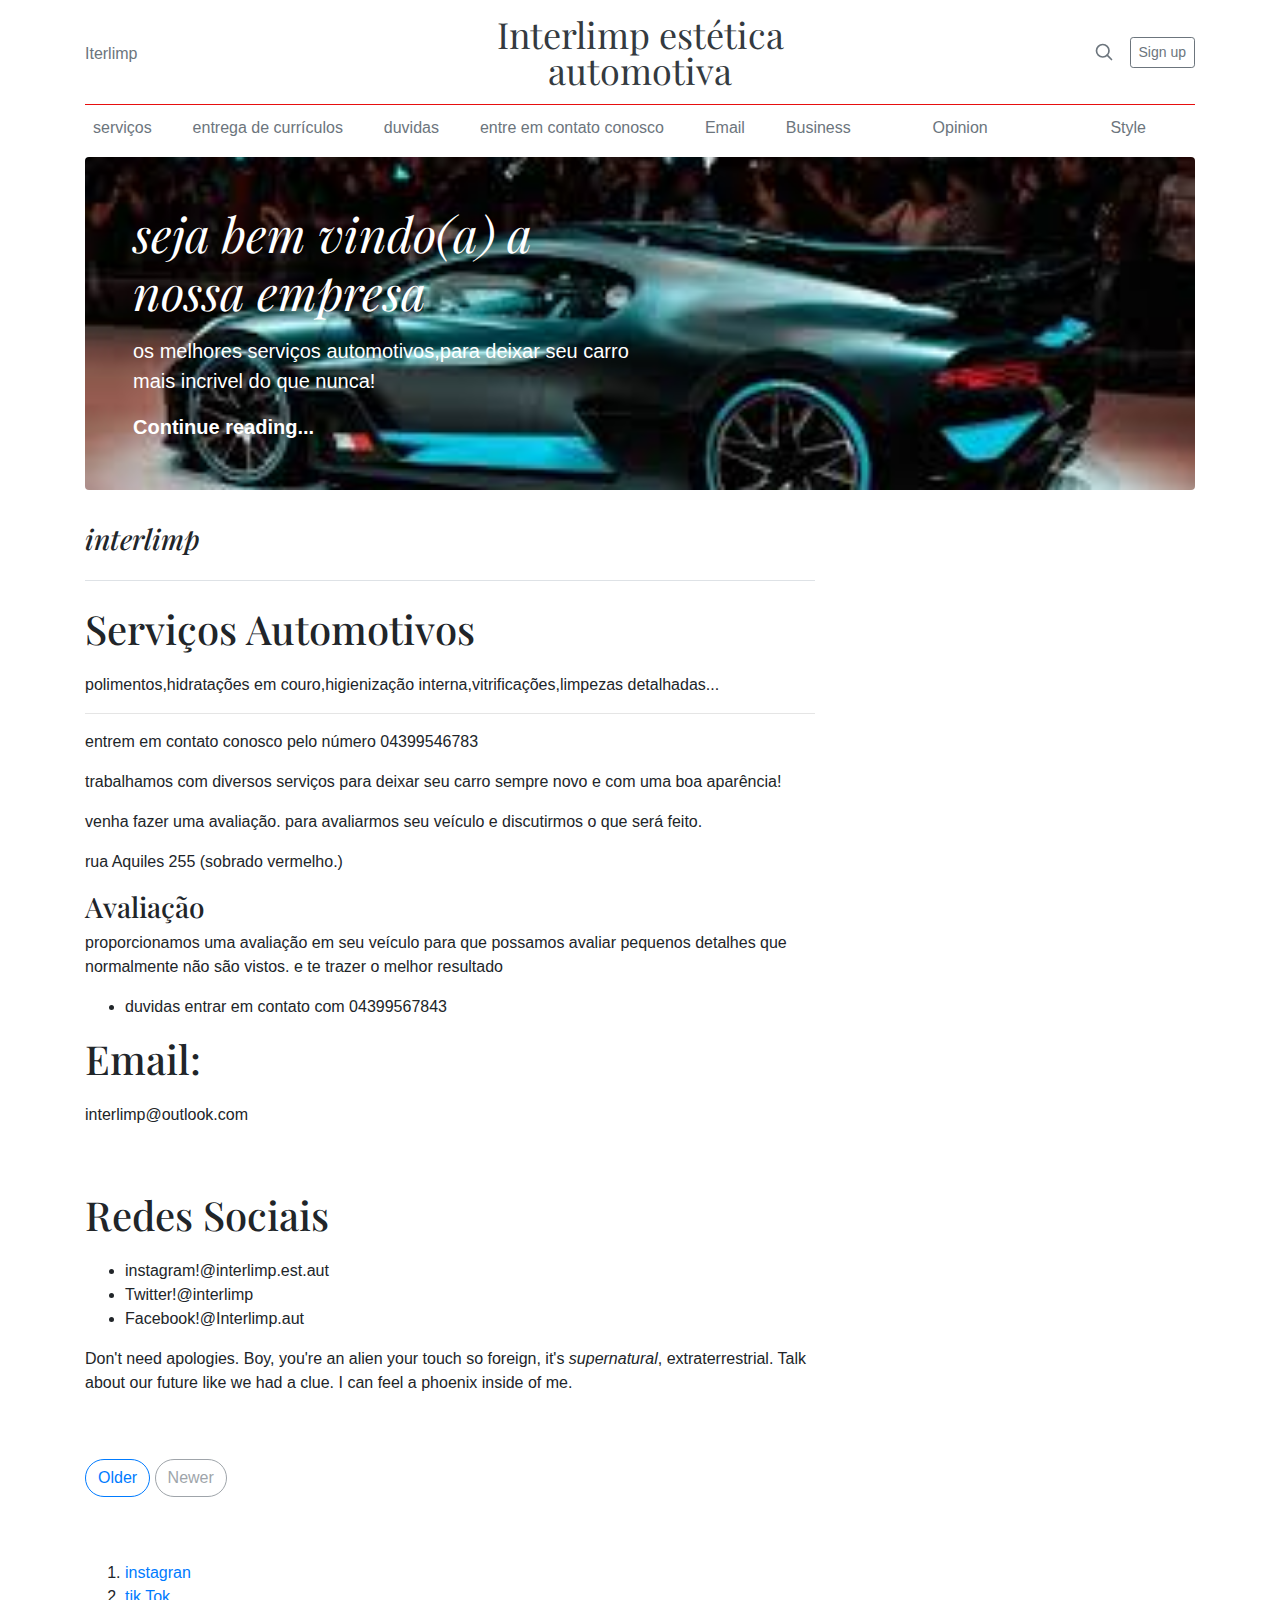
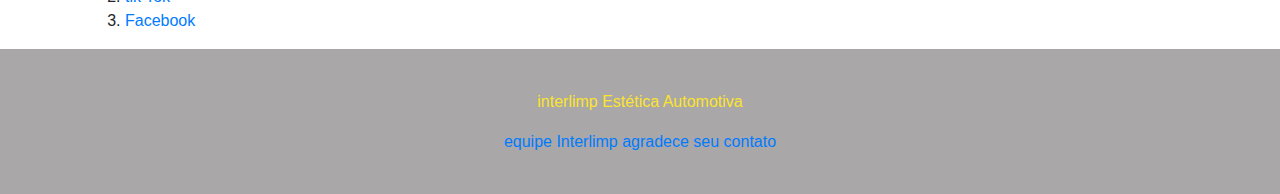
==== index.html @ d307f8e6 "02/05/2023" ====
<!doctype html>
<html lang="en">

<head>
  <meta charset="utf-8">
  <meta name="viewport" content="width=device-width, initial-scale=1, shrink-to-fit=no">
  <meta name="description" content="">
  <meta name="author" content="Mark Otto, Jacob Thornton, and Bootstrap contributors">
  <meta name="generator" content="Hugo 0.101.0">
  <title>Blog Template · Bootstrap v4.6</title>

  <link rel="canonical" href="https://getbootstrap.com/docs/4.6/examples/blog/">



  <!-- Bootstrap core CSS -->
  <link href="assets/dist/css/bootstrap.min.css" rel="stylesheet">



  <style>
    .jumbotron {
      background-size: cover;
      background-position: center;
    }

    .bd-placeholder-img {
      font-size: 1.125rem;
      text-anchor: middle;
      -webkit-user-select: none;
      -moz-user-select: none;
      -ms-user-select: none;
      user-select: none;
    }

    @media (min-width: 768px) {
      .bd-placeholder-img-lg {
        font-size: 3.5rem;
      }
    }
  </style>


  <!-- Custom styles for this template -->
  <link href="https://fonts.googleapis.com/css?family=Playfair&#43;Display:700,900" rel="stylesheet">
  <!-- Custom styles for this template -->
  <link href="blog.css" rel="stylesheet">
</head>

<body>

  <div class="container">
    <header class="blog-header py-3">
      <div class="row flex-nowrap justify-content-between align-items-center">
        <div class="col-4 pt-1">
          <a class="text-muted" href="#">Iterlimp</a>
        </div>
        <div class="col-4 text-center">
          <a class="blog-header-logo text-dark" href="#">Interlimp estética automotiva</a>
        </div>
        <div class="col-4 d-flex justify-content-end align-items-center">
          <a class="text-muted" href="#" aria-label="Search">
            <svg xmlns="http://www.w3.org/2000/svg" width="20" height="20" fill="none" stroke="currentColor"
              stroke-linecap="round" stroke-linejoin="round" stroke-width="2" class="mx-3" role="img"
              viewBox="0 0 24 24" focusable="false">
              <title>Search</title>
              <circle cx="10.5" cy="10.5" r="7.5" />
              <path d="M21 21l-5.2-5.2" />
            </svg>
          </a>
          <a class="btn btn-sm btn-outline-secondary" href="#">Sign up</a>
        </div>
      </div>
    </header>

    <div class="nav-scroller py-1 mb-2">
      <nav class="nav d-flex justify-content-between">
        <a class="p-2 text-muted" href="#">serviços</a>
        <a class="p-2 text-muted" href="#">entrega de currículos</a>
        <a class="p-2 text-muted" href="#">duvidas</a>
        <a class="p-2 text-muted" href="#">entre em contato conosco</a>
        <a class="p-2 text-muted" href="#">Email</a>
        <a class="p-2 text-muted" href="#">Business</a>
        <a class="p-2 text-muted" href="#"></a>
        <a class="p-2 text-muted" href="#">Opinion</a>
        <a class="p-2 text-muted" href="#"></a>
        <a class="p-2 text-muted" href="#"></a>
        <a class="p-2 text-muted" href="#">Style</a>
        <a class="p-2 text-muted" href="#"></a>
      </nav>
    </div>

    <div class="jumbotron p-4 p-md-5 text-white rounded bg-dark"  style="background-image: url('img/images.jpg');">
      <div class="col-md-6 px-0">
        <h1 class="display-4 font-italic">seja bem vindo(a) a nossa empresa</h1>
        <p class="lead my-3">os melhores serviços automotivos,para deixar seu carro mais incrivel do que nunca!</p>
        <p class="lead mb-0"><a href="#" class="text-white font-weight-bold">Continue reading...</a></p>
      </div>
    </div>


  </div>

  <main role="main" class="container">
    <div class="row">
      <div class="col-md-8 blog-main">
        <h3 class="pb-4 mb-4 font-italic border-bottom">
          interlimp
        </h3>

        <div class="blog-post">
          <h2 class="blog-post-title">Serviços Automotivos</h2>
          <p class="blog-post-meta"> <a href="#"></a></p>

          <p>polimentos,hidratações em couro,higienização interna,vitrificações,limpezas detalhadas...
            <hr>
          <p>entrem em contato conosco pelo número 04399546783
          <p>trabalhamos com diversos serviços para deixar seu carro sempre novo e com uma boa aparência!
          <p>venha fazer uma avaliação. para avaliarmos seu veículo e discutirmos o que será feito.
          <p>rua Aquiles 255 (sobrado vermelho.)
          <p></p>
          <h3>Avaliação</h3>
          <p>proporcionamos uma avaliação em seu veículo para que possamos avaliar pequenos detalhes que normalmente não
            são vistos. e te trazer o melhor resultado
          <p>
          <ul>
            <li>duvidas entrar em contato com 04399567843</li>
          </ul>
          <div class="blog-post">
            <h2 class="blog-post-title">Email:</h2>
            <p class="blog-post-meta"><a href="#"></a></p>
            <p>interlimp@outlook.com</p>
            <p></p>
          </div><!-- /.blog-post -->

          <div class="blog-post">
            <h2 class="blog-post-title">Redes Sociais</h2>
            <p class="blog-post-meta"> <a href="#"></a></p>

            <ul>
              <li>instagram!@interlimp.est.aut</li>
              <li>Twitter!@interlimp</li>
              <li>Facebook!@Interlimp.aut</li>
            </ul>
            <p>Don't need apologies. Boy, you're an alien your touch so foreign, it's <em>supernatural</em>,
              extraterrestrial. Talk about our future like we had a clue. I can feel a phoenix inside of me.</p>
          </div><!-- /.blog-post -->

          <nav class="blog-pagination">
            <a class="btn btn-outline-primary" href="#">Older</a>
            <a class="btn btn-outline-secondary disabled">Newer</a>
          </nav>

        </div><!-- /.blog-main -->

        <anside>


          <ol>
            <li><a href="#">instagran</a></li>
            <li><a href="#">tik Tok</a></li>
            <li><a href="#">Facebook</a></li>
          </ol>
          </aside><!-- /.blog-sidebar -->

      </div><!-- /.row -->

  </main><!-- /.container -->

  <footer class="blog-footer">
    <p>interlimp Estética Automotiva <a href="https://getbootstrap.com/"></a> <a href="https://twitter.com/mdo"></a></p>
    <p>
      <a href="#">equipe Interlimp agradece seu contato</a>
    </p>
  </footer>



</body>

</html>
---- blog.css ----
/* stylelint-disable selector-list-comma-newline-after */

.blog-header {
  line-height: 1;
  border-bottom: 1px solid #e70e0e;
}

.blog-header-logo {
  font-family: "Playfair Display", Georgia, "Times New Roman", serif;
  font-size: 2.25rem;
}

.blog-header-logo:hover {
  text-decoration: none;
}

h1, h2, h3, h4, h5, h6 {
  font-family: "Playfair Display", Georgia, "Times New Roman", serif;
}

.display-4 {
  font-size: 2.5rem;
}
@media (min-width: 768px) {
  .display-4 {
    font-size: 3rem;
  }
}

.nav-scroller {
  position: relative;
  z-index: 2;
  height: 2.75rem;
  overflow-y: hidden;
}

.nav-scroller .nav {
  display: -ms-flexbox;
  display: flex;
  -ms-flex-wrap: nowrap;
  flex-wrap: nowrap;
  padding-bottom: 1rem;
  margin-top: -1px;
  overflow-x: auto;
  text-align: center;
  white-space: nowrap;
  -webkit-overflow-scrolling: touch;
}

.nav-scroller .nav-link {
  padding-top: .75rem;
  padding-bottom: .75rem;
  font-size: .875rem;
}

.card-img-right {
  height: 100%;
  border-radius: 0 3px 3px 0;
}

.flex-auto {
  -ms-flex: 0 0 auto;
  flex: 0 0 auto;
}

.h-250 { height: 250px; }
@media (min-width: 768px) {
  .h-md-250 { height: 250px; }
}

/* Pagination */
.blog-pagination {
  margin-bottom: 4rem;
}
.blog-pagination > .btn {
  border-radius: 2rem;
}

/*
 * Blog posts
 */
.blog-post {
  margin-bottom: 4rem;
}
.blog-post-title {
  margin-bottom: .25rem;
  font-size: 2.5rem;
}
.blog-post-meta {
  margin-bottom: 1.25rem;
  color: #ea0101e8;
}

/*
 * Footer
 */
.blog-footer {
  padding: 2.5rem 0;
  color: #fce42c;
  text-align: center;
  background-color: hwb(0 55% 44% / 0.765);
  border-top: .05rem solid #a8a5a2;
}
.blog-footer p:last-child {
  margin-bottom: 0;
}
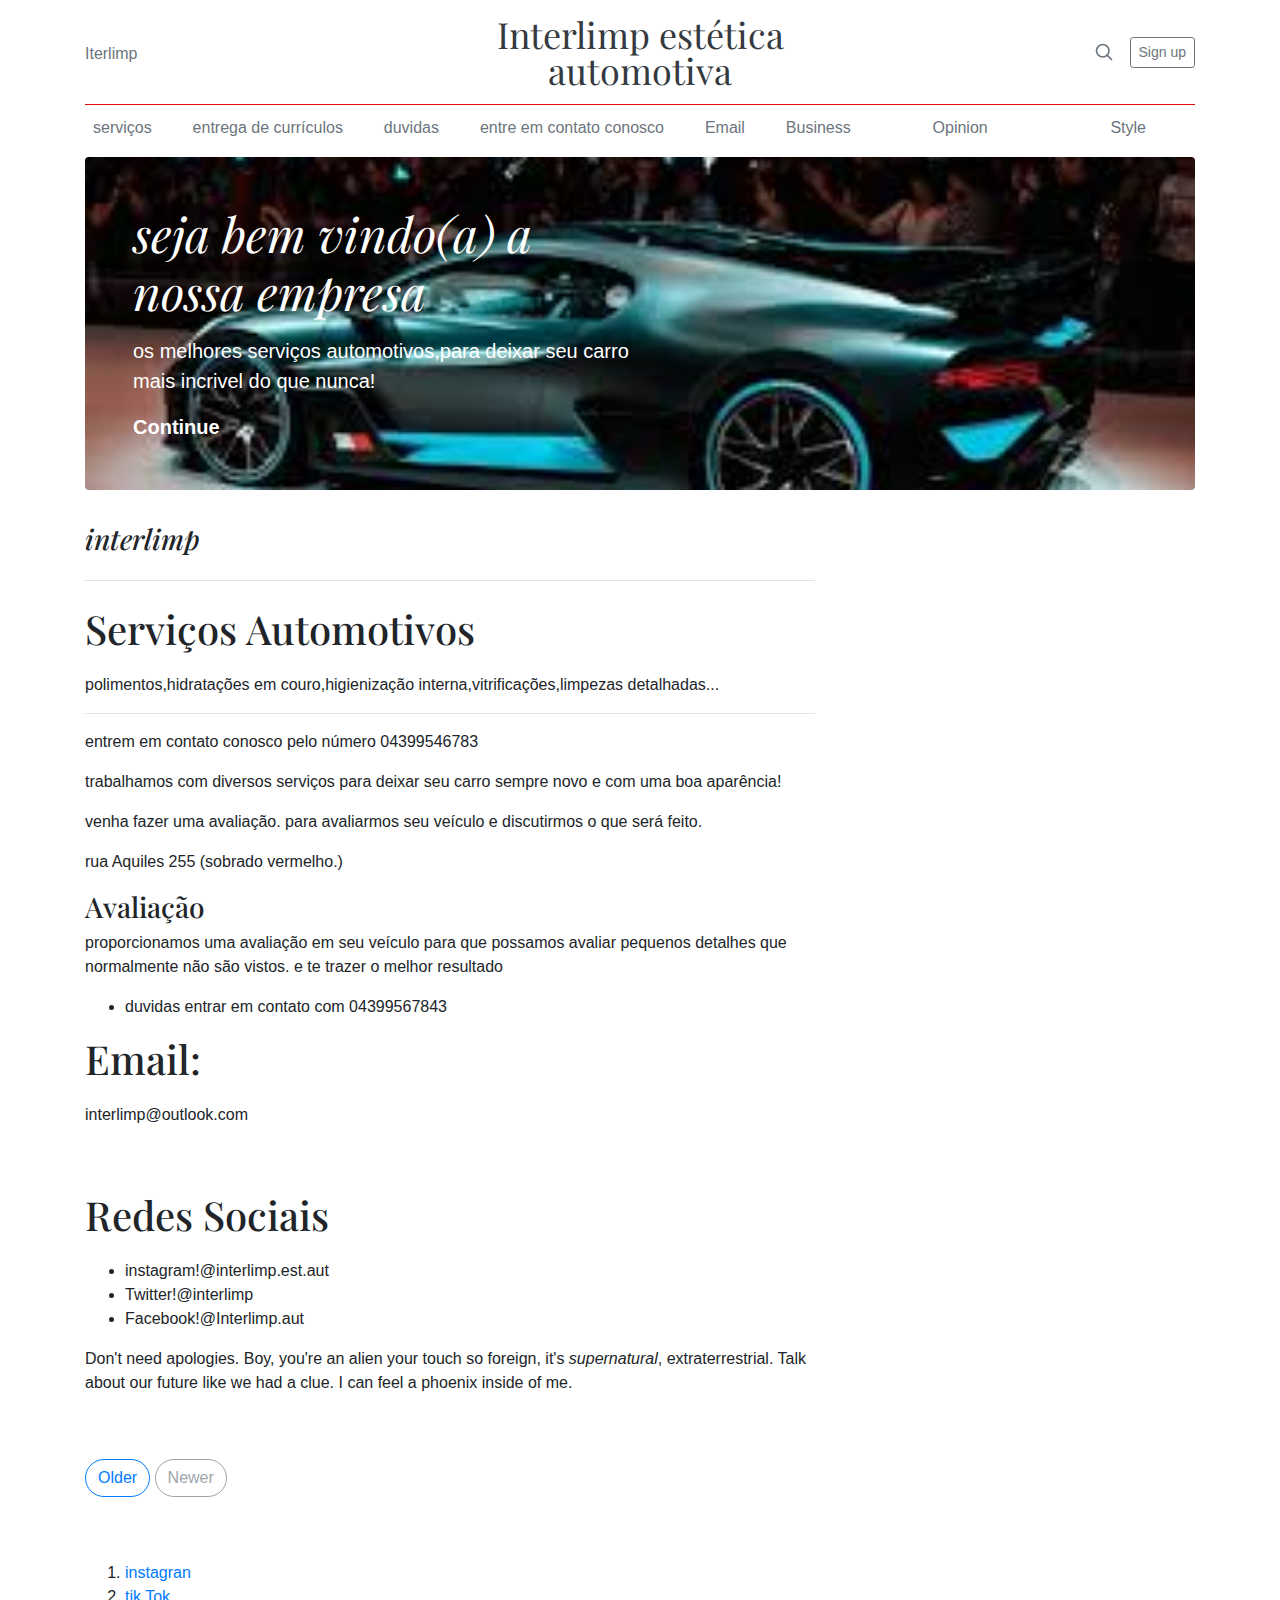
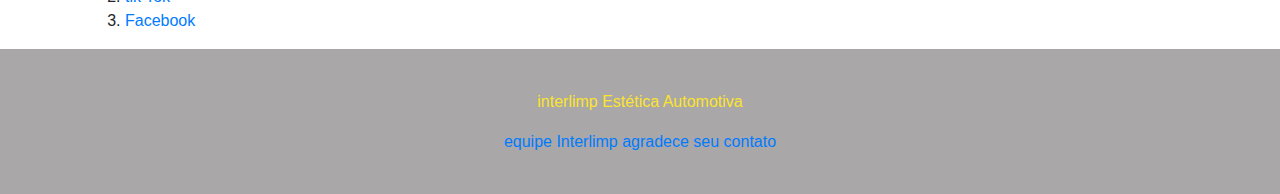
==== commit 356dfcc4: "07/06/2023" ====
--- a/index.html
+++ b/index.html
@@ -94,7 +94,7 @@
       <div class="col-md-6 px-0">
         <h1 class="display-4 font-italic">seja bem vindo(a) a nossa empresa</h1>
         <p class="lead my-3">os melhores serviços automotivos,para deixar seu carro mais incrivel do que nunca!</p>
-        <p class="lead mb-0"><a href="#" class="text-white font-weight-bold">Continue reading...</a></p>
+        <p class="lead mb-0"><a href="album/index.html" class="text-white font-weight-bold">Continue</a></p>
       </div>
     </div>
 
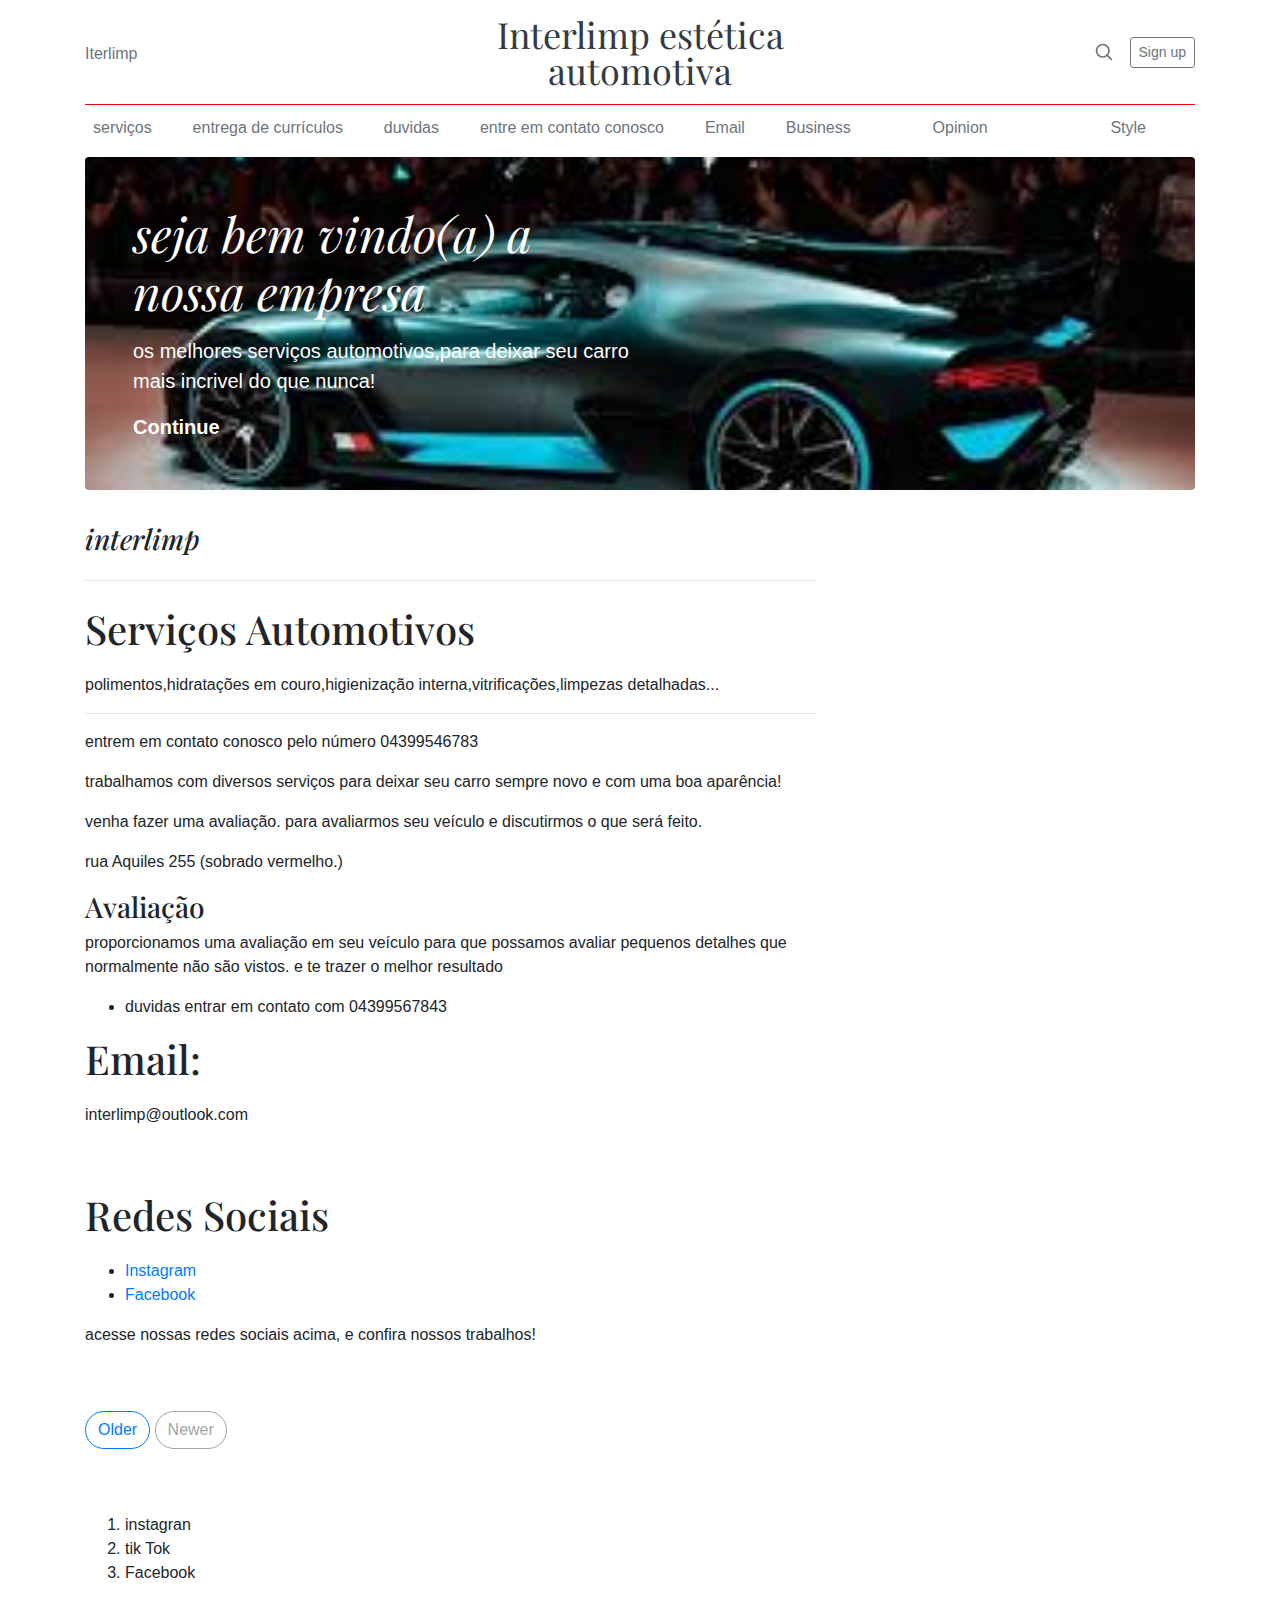
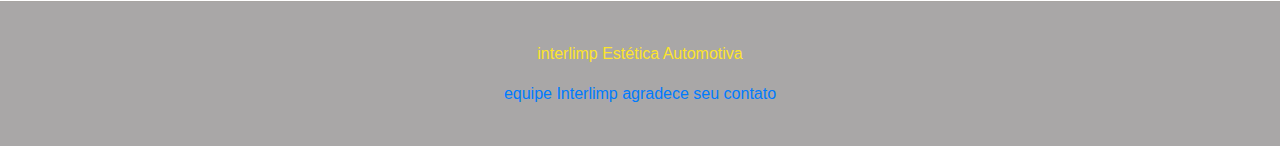
==== commit d0d6f1de: "15/06/2023" ====
--- a/index.html
+++ b/index.html
@@ -138,12 +138,15 @@
             <p class="blog-post-meta"> <a href="#"></a></p>
 
             <ul>
-              <li>instagram!@interlimp.est.aut</li>
-              <li>Twitter!@interlimp</li>
-              <li>Facebook!@Interlimp.aut</li>
+              <li>
+                <a href="https://www.instagram.com/interlimp_estetica_automotiva" target="_blank">Instagram </a>
+              </li>
+              <li>
+                <a href="https://m.facebook.com/Maikon Interlimp Higienização">Facebook </a>
+              </li>
             </ul>
-            <p>Don't need apologies. Boy, you're an alien your touch so foreign, it's <em>supernatural</em>,
-              extraterrestrial. Talk about our future like we had a clue. I can feel a phoenix inside of me.</p>
+            <p>acesse nossas redes sociais acima, e confira nossos trabalhos!</em>
+              </p>
           </div><!-- /.blog-post -->
 
           <nav class="blog-pagination">
@@ -157,9 +160,9 @@
 
 
           <ol>
-            <li><a href="#">instagran</a></li>
-            <li><a href="#">tik Tok</a></li>
-            <li><a href="#">Facebook</a></li>
+            <li>instagran</li>
+            <li>tik Tok</li>
+            <li>Facebook</a></li>
           </ol>
           </aside><!-- /.blog-sidebar -->
 
